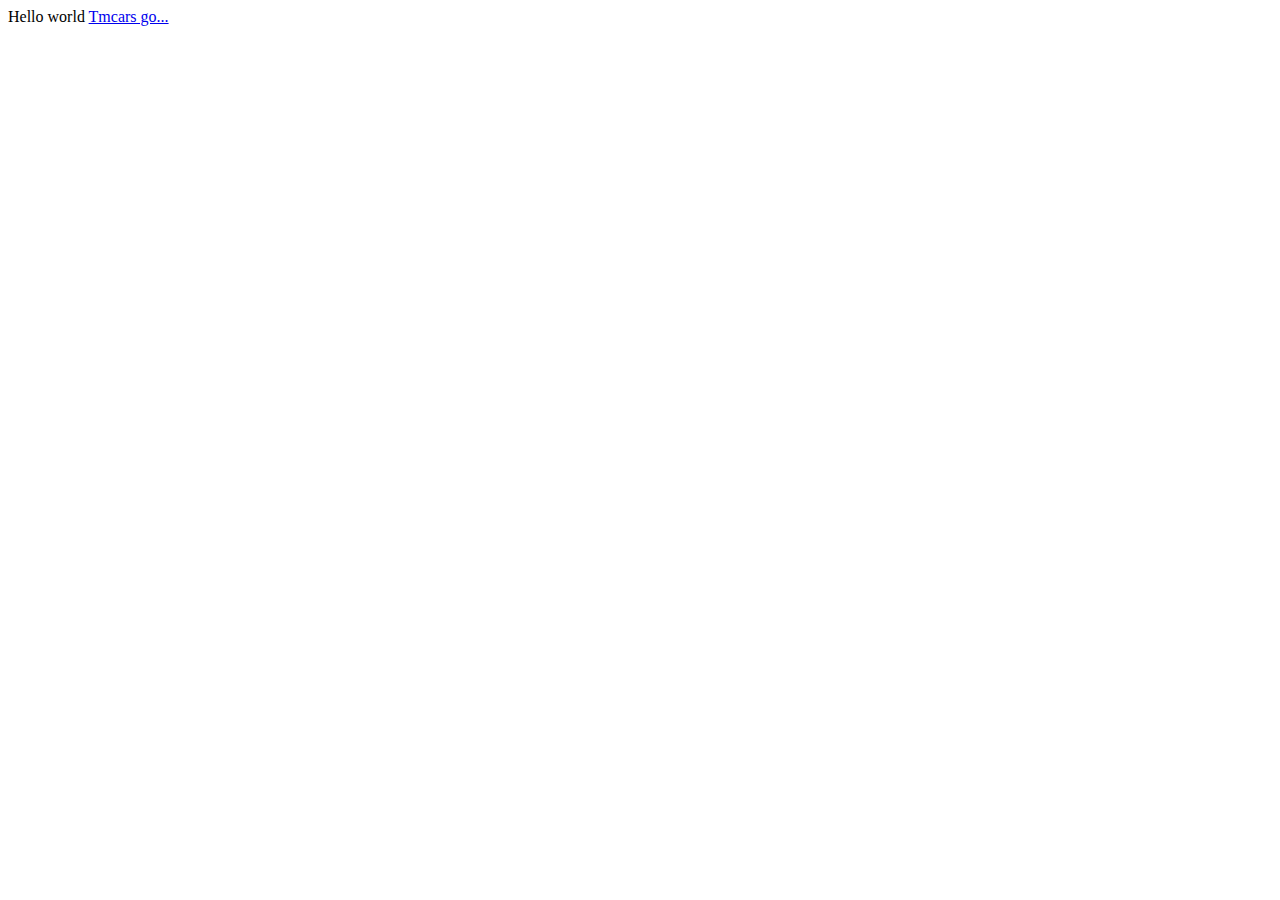
==== index.html @ 4ca47f47 "Create index.html" ====
<html lang="en">
<head>
    <meta charset="UTF-8">
    <meta name="viewport" content="width=device-width, initial-scale=1.0">
    <title>Test</title>
</head>
<body>
    Hello world
    <a href="https://tmcars.info">Tmcars go...</a>
</body>
</html>
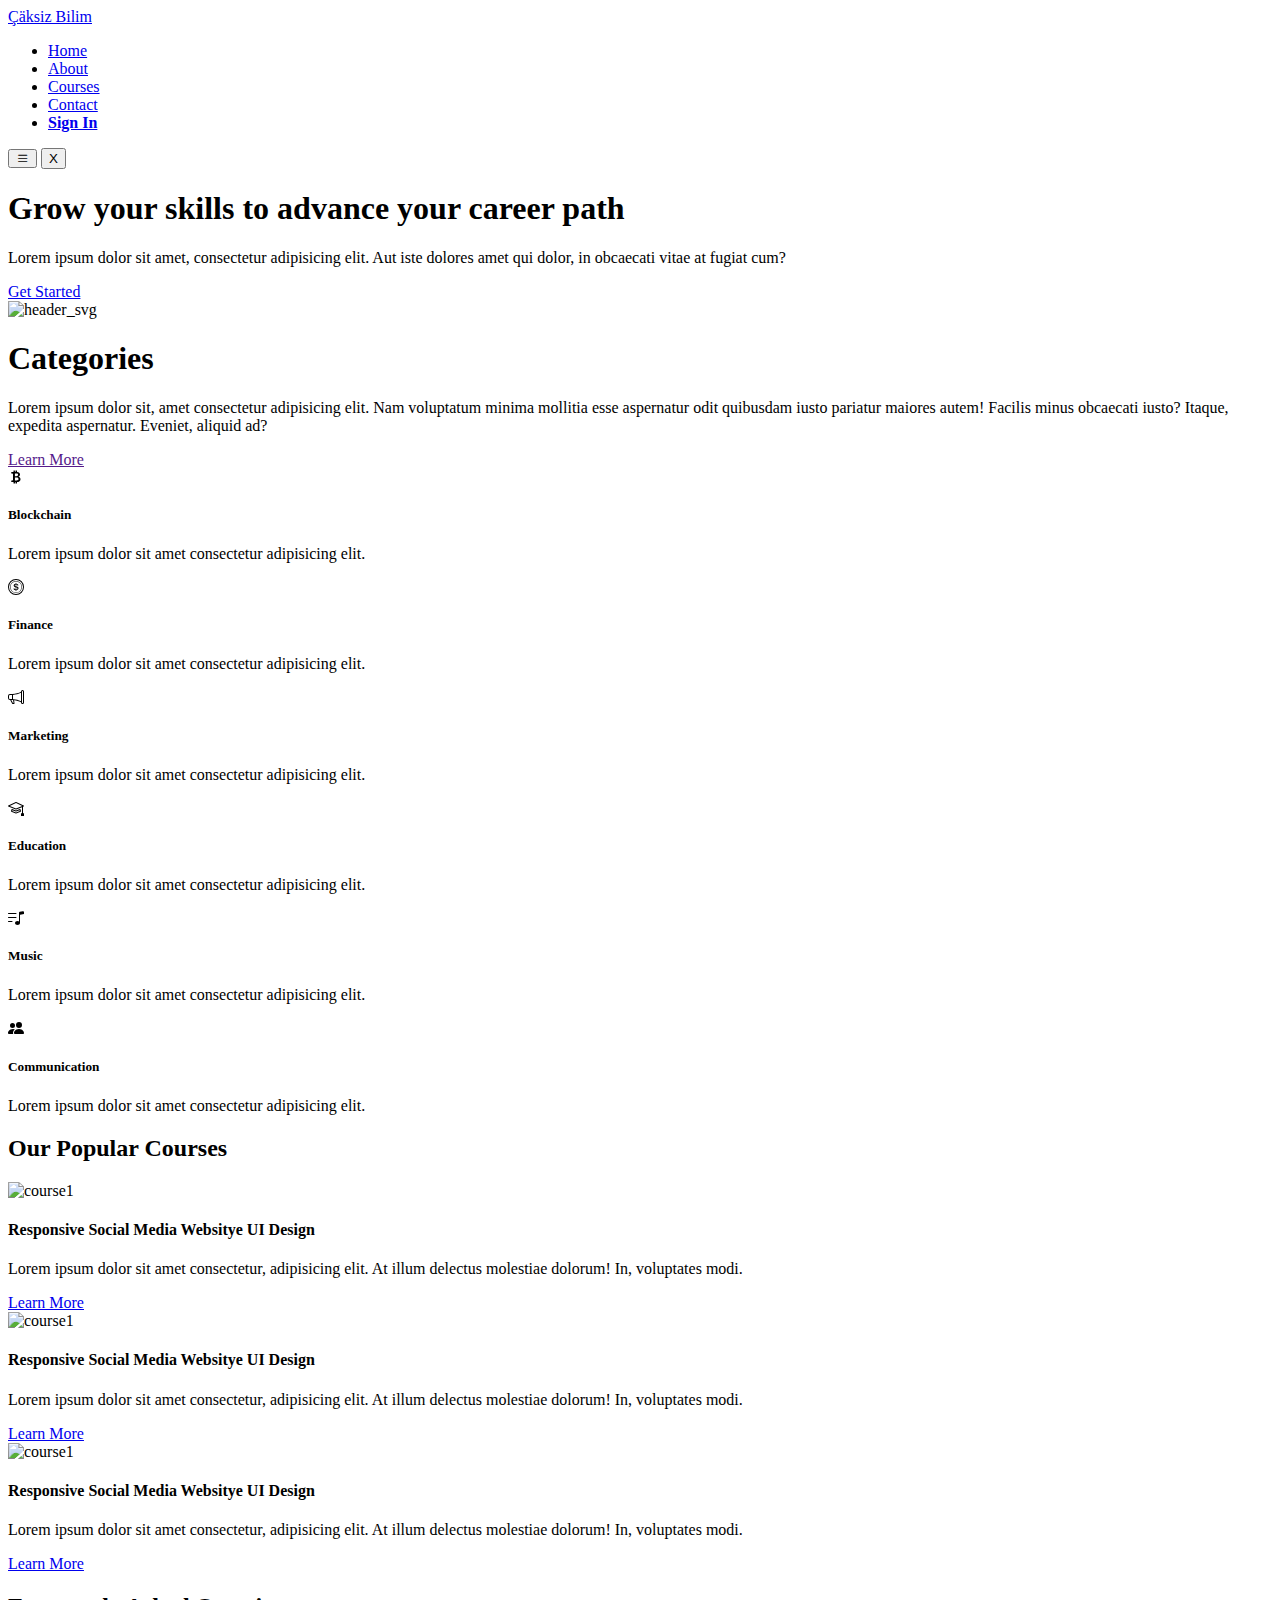
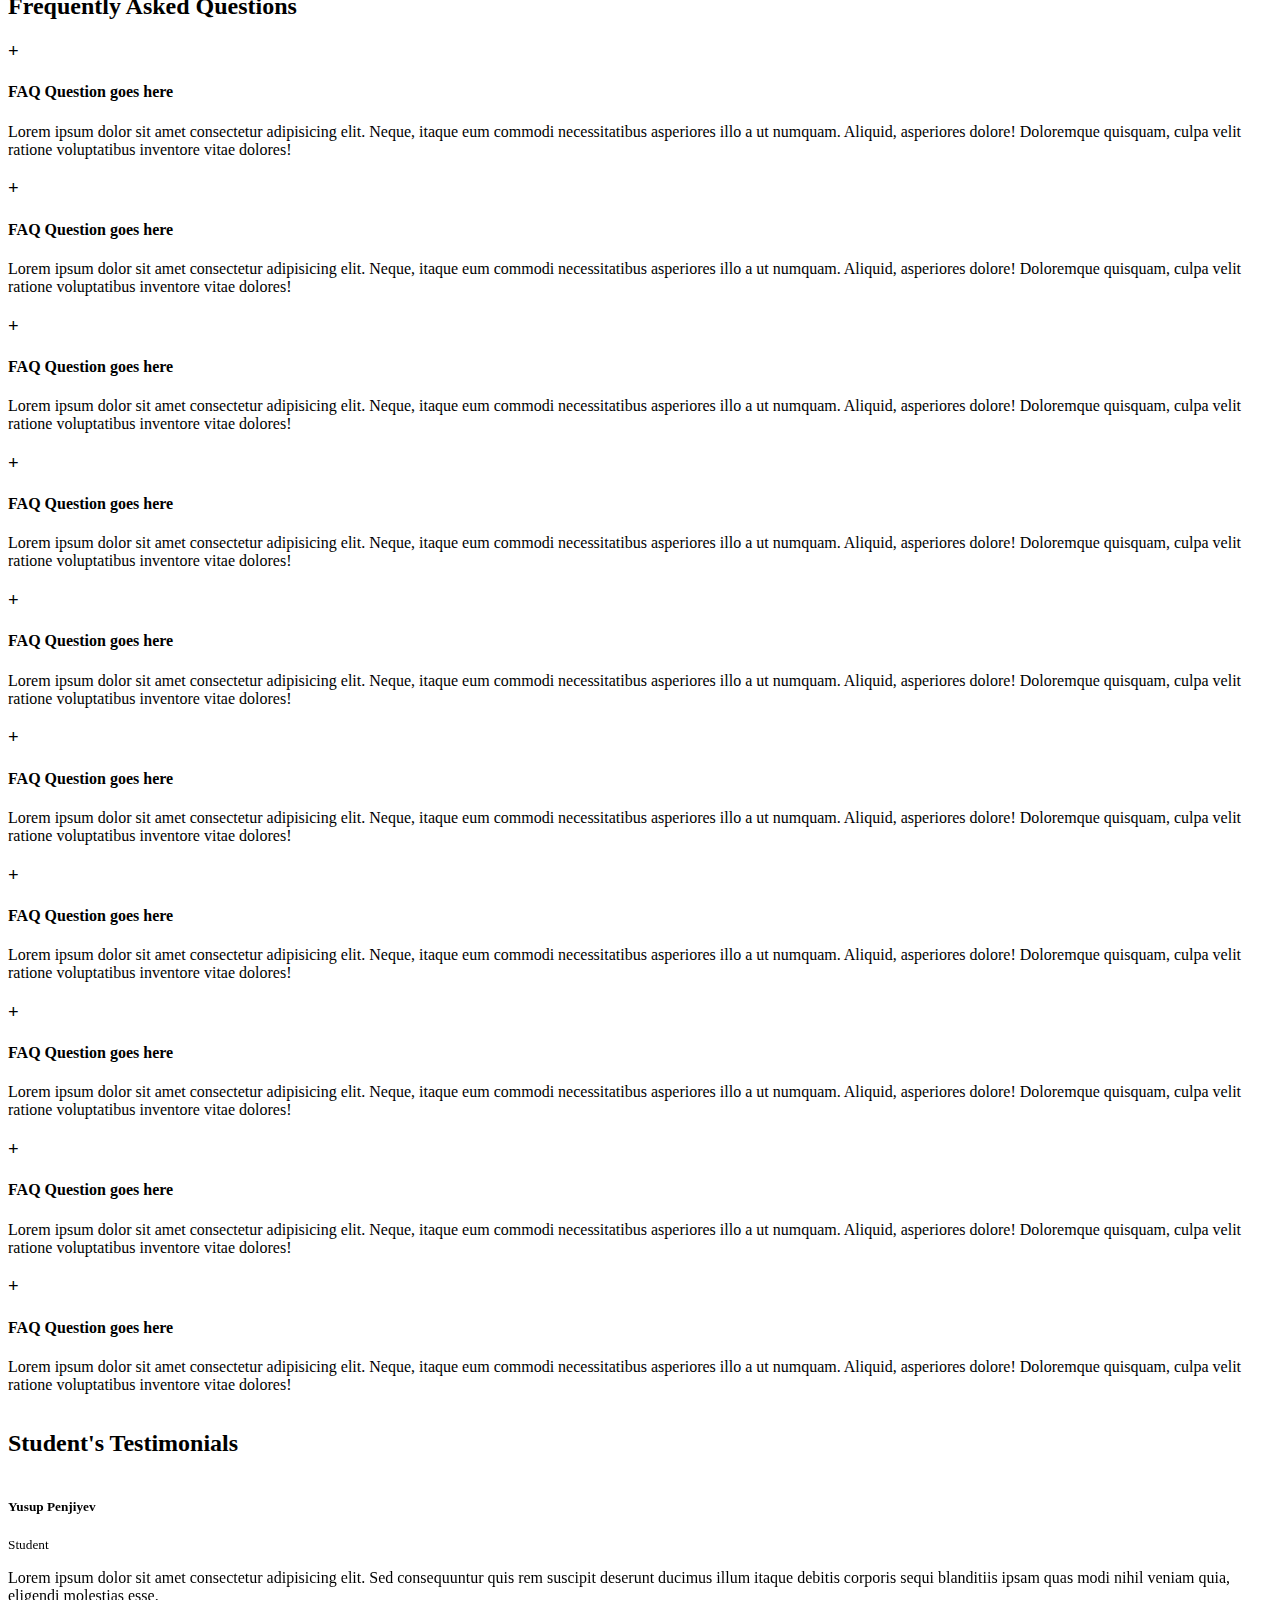
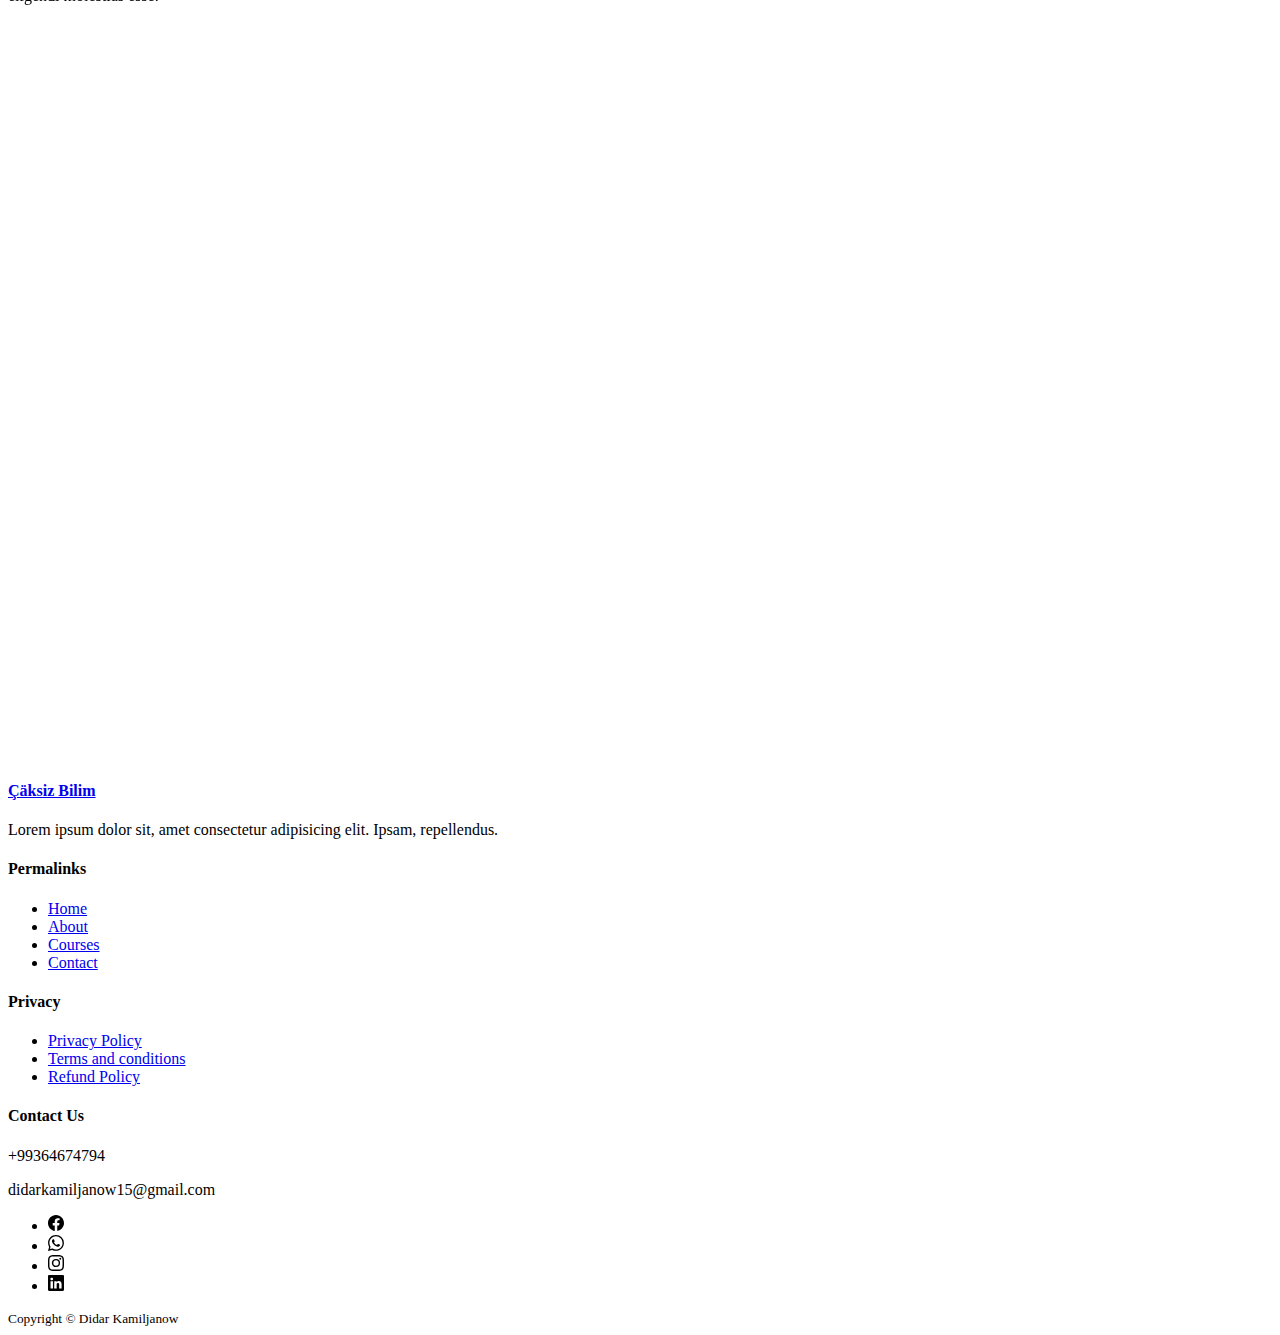
==== commit d8fa0ce6: "Add files via upload" ====
--- a/index.html
+++ b/index.html
@@ -1,11 +1,540 @@
-<html lang="en">
-<head>
-    <meta charset="UTF-8">
-    <meta name="viewport" content="width=device-width, initial-scale=1.0">
-    <title>Test</title>
-</head>
-<body>
-    Hello world
-    <a href="https://tmcars.info">Tmcars go...</a>
-</body>
+<html lang="en">
+
+<head>
+    <meta charset="UTF-8">
+    <meta name="viewport" content="width=device-width, initial-scale=1.0">
+    <title>Çäksiz Bilim</title>
+
+    <!-- BOOTSTRAP ICON CDN -->
+    <link rel="stylesheet" href="https://cdn.jsdelivr.net/npm/bootstrap-icons@1.3.0/font/bootstrap-icons.css">
+
+    <!-- Google Montserrat font -->
+    <link rel="preconnect" href="https://fonts.googleapis.com">
+    <link rel="preconnect" href="https://fonts.gstatic.com" crossorigin>
+    <link href="https://fonts.googleapis.com/css2?family=Montserrat:ital,wght@0,100..900;1,100..900&display=swap"
+        rel="stylesheet">
+
+    <!-- SWIPER JS -->
+    <link rel="stylesheet" href="https://cdn.jsdelivr.net/npm/swiper@11/swiper-bundle.min.css" />
+
+    <!-- CSS -->
+    <link rel="stylesheet" href="css/style.css">
+</head>
+
+<body>
+
+    <!-- ===================== NAV BAR ===================== -->
+    <nav>
+        <div class="container nav_container">
+            <a href="index.html" class="logo_font">Çäksiz Bilim</a>
+            <ul class="nav_menu">
+                <li><a href="index.html">Home</a></li>
+                <li><a href="about.html">About</a></li>
+                <li><a href="courses.html">Courses</a></li>
+                <li><a href="contact.html">Contact</a></li>
+                <li><a href="sign-in-up.html" class="sign-in"><b>Sign In</b></a></li>
+            </ul>
+            <button id="open-menu-btn"><i class="bi bi-list"></i></button>
+            <button id="close-menu-btn">X</button>
+        </div>
+    </nav>
+    <!-- ===================== END OF NAV BAR ===================== -->
+
+
+    <!-- ===================== HEADER ===================== -->
+    <header>
+        <div class="container header_container">
+            <div class="header_left">
+                <h1>Grow your skills to advance your career path</h1>
+                <p>
+                    Lorem ipsum dolor sit amet, consectetur adipisicing elit. Aut iste dolores amet qui dolor, in
+                    obcaecati vitae at fugiat cum?
+                </p>
+                <a href="courses.html" class="btn btn-primary">Get Started</a>
+            </div>
+            <div class="header_right">
+                <div class="header_right-image">
+                    <img src="./images/header.svg" alt="header_svg">
+                </div>
+            </div>
+        </div>
+    </header>
+    <!-- ===================== END OF HEADER ===================== -->
+
+    <!-- ===================== CATEGORIES ===================== -->
+    <section class="categories">
+        <div class="container categories_container">
+            <div class="categories_left">
+                <h1>Categories</h1>
+                <p>Lorem ipsum dolor sit, amet consectetur adipisicing elit. Nam voluptatum minima mollitia esse
+                    aspernatur odit quibusdam iusto pariatur maiores autem! Facilis minus obcaecati iusto? Itaque,
+                    expedita aspernatur. Eveniet, aliquid ad?</p>
+                <a href="" class="btn">Learn More</a>
+            </div>
+
+            <div class="categories_right">
+
+                <article class="category">
+                    <span class="category_icon">
+                        <svg xmlns="http://www.w3.org/2000/svg" width="16" height="16" fill="currentColor"
+                            class="bi bi-currency-bitcoin" viewBox="0 0 16 16">
+                            <path
+                                d="M5.5 13v1.25c0 .138.112.25.25.25h1a.25.25 0 0 0 .25-.25V13h.5v1.25c0 .138.112.25.25.25h1a.25.25 0 0 0 .25-.25V13h.084c1.992 0 3.416-1.033 3.416-2.82 0-1.502-1.007-2.323-2.186-2.44v-.088c.97-.242 1.683-.974 1.683-2.19C11.997 3.93 10.847 3 9.092 3H9V1.75a.25.25 0 0 0-.25-.25h-1a.25.25 0 0 0-.25.25V3h-.573V1.75a.25.25 0 0 0-.25-.25H5.75a.25.25 0 0 0-.25.25V3l-1.998.011a.25.25 0 0 0-.25.25v.989c0 .137.11.25.248.25l.755-.005a.75.75 0 0 1 .745.75v5.505a.75.75 0 0 1-.75.75l-.748.011a.25.25 0 0 0-.25.25v1c0 .138.112.25.25.25zm1.427-8.513h1.719c.906 0 1.438.498 1.438 1.312 0 .871-.575 1.362-1.877 1.362h-1.28zm0 4.051h1.84c1.137 0 1.756.58 1.756 1.524 0 .953-.626 1.45-2.158 1.45H6.927z" />
+                        </svg>
+                    </span>
+                    <h5>Blockchain</h5>
+                    <p>Lorem ipsum dolor sit amet consectetur adipisicing elit.</p>
+                </article>
+
+                <article class="category">
+                    <span class="category_icon">
+                        <svg xmlns="http://www.w3.org/2000/svg" width="16" height="16" fill="currentColor"
+                            class="bi bi-coin" viewBox="0 0 16 16">
+                            <path
+                                d="M5.5 9.511c.076.954.83 1.697 2.182 1.785V12h.6v-.709c1.4-.098 2.218-.846 2.218-1.932 0-.987-.626-1.496-1.745-1.76l-.473-.112V5.57c.6.068.982.396 1.074.85h1.052c-.076-.919-.864-1.638-2.126-1.716V4h-.6v.719c-1.195.117-2.01.836-2.01 1.853 0 .9.606 1.472 1.613 1.707l.397.098v2.034c-.615-.093-1.022-.43-1.114-.9zm2.177-2.166c-.59-.137-.91-.416-.91-.836 0-.47.345-.822.915-.925v1.76h-.005zm.692 1.193c.717.166 1.048.435 1.048.91 0 .542-.412.914-1.135.982V8.518z" />
+                            <path d="M8 15A7 7 0 1 1 8 1a7 7 0 0 1 0 14m0 1A8 8 0 1 0 8 0a8 8 0 0 0 0 16" />
+                            <path d="M8 13.5a5.5 5.5 0 1 1 0-11 5.5 5.5 0 0 1 0 11m0 .5A6 6 0 1 0 8 2a6 6 0 0 0 0 12" />
+                        </svg>
+                    </span>
+                    <h5>Finance</h5>
+                    <p>Lorem ipsum dolor sit amet consectetur adipisicing elit.</p>
+                </article>
+
+                <article class="category">
+                    <span class="category_icon">
+                        <svg xmlns="http://www.w3.org/2000/svg" width="16" height="16" fill="currentColor"
+                            class="bi bi-megaphone" viewBox="0 0 16 16">
+                            <path
+                                d="M13 2.5a1.5 1.5 0 0 1 3 0v11a1.5 1.5 0 0 1-3 0v-.214c-2.162-1.241-4.49-1.843-6.912-2.083l.405 2.712A1 1 0 0 1 5.51 15.1h-.548a1 1 0 0 1-.916-.599l-1.85-3.49-.202-.003A2.014 2.014 0 0 1 0 9V7a2.02 2.02 0 0 1 1.992-2.013 75 75 0 0 0 2.483-.075c3.043-.154 6.148-.849 8.525-2.199zm1 0v11a.5.5 0 0 0 1 0v-11a.5.5 0 0 0-1 0m-1 1.35c-2.344 1.205-5.209 1.842-8 2.033v4.233q.27.015.537.036c2.568.189 5.093.744 7.463 1.993zm-9 6.215v-4.13a95 95 0 0 1-1.992.052A1.02 1.02 0 0 0 1 7v2c0 .55.448 1.002 1.006 1.009A61 61 0 0 1 4 10.065m-.657.975 1.609 3.037.01.024h.548l-.002-.014-.443-2.966a68 68 0 0 0-1.722-.082z" />
+                        </svg>
+                    </span>
+                    <h5>Marketing</h5>
+                    <p>Lorem ipsum dolor sit amet consectetur adipisicing elit.</p>
+                </article>
+
+                <article class="category">
+                    <span class="category_icon">
+                        <svg xmlns="http://www.w3.org/2000/svg" width="16" height="16" fill="currentColor"
+                            class="bi bi-mortarboard" viewBox="0 0 16 16">
+                            <path
+                                d="M8.211 2.047a.5.5 0 0 0-.422 0l-7.5 3.5a.5.5 0 0 0 .025.917l7.5 3a.5.5 0 0 0 .372 0L14 7.14V13a1 1 0 0 0-1 1v2h3v-2a1 1 0 0 0-1-1V6.739l.686-.275a.5.5 0 0 0 .025-.917zM8 8.46 1.758 5.965 8 3.052l6.242 2.913z" />
+                            <path
+                                d="M4.176 9.032a.5.5 0 0 0-.656.327l-.5 1.7a.5.5 0 0 0 .294.605l4.5 1.8a.5.5 0 0 0 .372 0l4.5-1.8a.5.5 0 0 0 .294-.605l-.5-1.7a.5.5 0 0 0-.656-.327L8 10.466zm-.068 1.873.22-.748 3.496 1.311a.5.5 0 0 0 .352 0l3.496-1.311.22.748L8 12.46z" />
+                        </svg>
+                    </span>
+                    <h5>Education</h5>
+                    <p>Lorem ipsum dolor sit amet consectetur adipisicing elit.</p>
+                </article>
+
+                <article class="category">
+                    <span class="category_icon">
+                        <svg xmlns="http://www.w3.org/2000/svg" width="16" height="16" fill="currentColor"
+                            class="bi bi-music-note-list" viewBox="0 0 16 16">
+                            <path d="M12 13c0 1.105-1.12 2-2.5 2S7 14.105 7 13s1.12-2 2.5-2 2.5.895 2.5 2" />
+                            <path fill-rule="evenodd" d="M12 3v10h-1V3z" />
+                            <path d="M11 2.82a1 1 0 0 1 .804-.98l3-.6A1 1 0 0 1 16 2.22V4l-5 1z" />
+                            <path fill-rule="evenodd"
+                                d="M0 11.5a.5.5 0 0 1 .5-.5H4a.5.5 0 0 1 0 1H.5a.5.5 0 0 1-.5-.5m0-4A.5.5 0 0 1 .5 7H8a.5.5 0 0 1 0 1H.5a.5.5 0 0 1-.5-.5m0-4A.5.5 0 0 1 .5 3H8a.5.5 0 0 1 0 1H.5a.5.5 0 0 1-.5-.5" />
+                        </svg>
+                    </span>
+                    <h5>Music</h5>
+                    <p>Lorem ipsum dolor sit amet consectetur adipisicing elit.</p>
+                </article>
+
+                <article class="category">
+                    <span class="category_icon">
+                        <svg xmlns="http://www.w3.org/2000/svg" width="16" height="16" fill="currentColor"
+                            class="bi bi-people-fill" viewBox="0 0 16 16">
+                            <path
+                                d="M7 14s-1 0-1-1 1-4 5-4 5 3 5 4-1 1-1 1zm4-6a3 3 0 1 0 0-6 3 3 0 0 0 0 6m-5.784 6A2.24 2.24 0 0 1 5 13c0-1.355.68-2.75 1.936-3.72A6.3 6.3 0 0 0 5 9c-4 0-5 3-5 4s1 1 1 1zM4.5 8a2.5 2.5 0 1 0 0-5 2.5 2.5 0 0 0 0 5" />
+                        </svg>
+                    </span>
+                    <h5>Communication</h5>
+                    <p>Lorem ipsum dolor sit amet consectetur adipisicing elit.</p>
+                </article>
+            </div>
+        </div>
+    </section>
+    <!-- ===================== END OF CATEGORIES ===================== -->
+
+
+    <!-- ===================== POPULAR COURSES ===================== -->
+    <section class="courses">
+        <h2>Our Popular Courses</h2>
+        <div class="container courses_container">
+            <article class="course">
+                <div class="course_image">
+                    <img src="./images/course1.jpg" alt="course1">
+                </div>
+                <div class="course_info">
+                    <h4>Responsive Social Media Websitye UI Design</h4>
+                    <p>
+                        Lorem ipsum dolor sit amet consectetur, adipisicing elit. At illum delectus molestiae dolorum!
+                        In,
+                        voluptates modi.
+                    </p>
+                    <a href="courses.html" class="btn btn-primary">Learn More</a>
+                </div>
+            </article>
+
+            <article class="course">
+                <div class="course_image">
+                    <img src="./images/course2.jpg" alt="course1">
+                </div>
+                <div class="course_info">
+                    <h4>Responsive Social Media Websitye UI Design</h4>
+                    <p>
+                        Lorem ipsum dolor sit amet consectetur, adipisicing elit. At illum delectus molestiae dolorum!
+                        In,
+                        voluptates modi.
+                    </p>
+                    <a href="courses.html" class="btn btn-primary">Learn More</a>
+                </div>
+            </article>
+
+            <article class="course">
+                <div class="course_image">
+                    <img src="./images/course3.jpg" alt="course1">
+                </div>
+                <div class="course_info">
+                    <h4>Responsive Social Media Websitye UI Design</h4>
+                    <p>
+                        Lorem ipsum dolor sit amet consectetur, adipisicing elit. At illum delectus molestiae dolorum!
+                        In,
+                        voluptates modi.
+                    </p>
+                    <a href="courses.html" class="btn btn-primary">Learn More</a>
+                </div>
+            </article>
+        </div>
+    </section>
+    <!-- ===================== END OF POPULAR COURSES ===================== -->
+
+    <!-- ===================== FAQs ===================== -->
+    <section class="faqs">
+        <h2>Frequently Asked Questions</h2>
+        <div class="container faqs_container">
+            <article class="faq">
+                <div class="faq_icon">
+                    <h3>+</h3>
+                </div>
+                <div class="question_answer">
+                    <h4>FAQ Question goes here</h4>
+                    <p>
+                        Lorem ipsum dolor sit amet consectetur adipisicing elit. Neque, itaque eum commodi
+                        necessitatibus asperiores illo a ut numquam. Aliquid, asperiores dolore! Doloremque quisquam,
+                        culpa velit ratione voluptatibus inventore vitae dolores!
+                    </p>
+                </div>
+            </article>
+
+            <article class="faq">
+                <div class="faq_icon">
+                    <h3>+</h3>
+                </div>
+                <div class="question_answer">
+                    <h4>FAQ Question goes here</h4>
+                    <p>
+                        Lorem ipsum dolor sit amet consectetur adipisicing elit. Neque, itaque eum commodi
+                        necessitatibus asperiores illo a ut numquam. Aliquid, asperiores dolore! Doloremque quisquam,
+                        culpa velit ratione voluptatibus inventore vitae dolores!
+                    </p>
+                </div>
+            </article>
+
+            <article class="faq">
+                <div class="faq_icon">
+                    <h3>+</h3>
+                </div>
+                <div class="question_answer">
+                    <h4>FAQ Question goes here</h4>
+                    <p>
+                        Lorem ipsum dolor sit amet consectetur adipisicing elit. Neque, itaque eum commodi
+                        necessitatibus asperiores illo a ut numquam. Aliquid, asperiores dolore! Doloremque quisquam,
+                        culpa velit ratione voluptatibus inventore vitae dolores!
+                    </p>
+                </div>
+            </article>
+
+            <article class="faq">
+                <div class="faq_icon">
+                    <h3>+</h3>
+                </div>
+                <div class="question_answer">
+                    <h4>FAQ Question goes here</h4>
+                    <p>
+                        Lorem ipsum dolor sit amet consectetur adipisicing elit. Neque, itaque eum commodi
+                        necessitatibus asperiores illo a ut numquam. Aliquid, asperiores dolore! Doloremque quisquam,
+                        culpa velit ratione voluptatibus inventore vitae dolores!
+                    </p>
+                </div>
+            </article>
+
+            <article class="faq">
+                <div class="faq_icon">
+                    <h3>+</h3>
+                </div>
+                <div class="question_answer">
+                    <h4>FAQ Question goes here</h4>
+                    <p>
+                        Lorem ipsum dolor sit amet consectetur adipisicing elit. Neque, itaque eum commodi
+                        necessitatibus asperiores illo a ut numquam. Aliquid, asperiores dolore! Doloremque quisquam,
+                        culpa velit ratione voluptatibus inventore vitae dolores!
+                    </p>
+                </div>
+            </article>
+
+            <article class="faq">
+                <div class="faq_icon">
+                    <h3>+</h3>
+                </div>
+                <div class="question_answer">
+                    <h4>FAQ Question goes here</h4>
+                    <p>
+                        Lorem ipsum dolor sit amet consectetur adipisicing elit. Neque, itaque eum commodi
+                        necessitatibus asperiores illo a ut numquam. Aliquid, asperiores dolore! Doloremque quisquam,
+                        culpa velit ratione voluptatibus inventore vitae dolores!
+                    </p>
+                </div>
+            </article>
+
+            <article class="faq">
+                <div class="faq_icon">
+                    <h3>+</h3>
+                </div>
+                <div class="question_answer">
+                    <h4>FAQ Question goes here</h4>
+                    <p>
+                        Lorem ipsum dolor sit amet consectetur adipisicing elit. Neque, itaque eum commodi
+                        necessitatibus asperiores illo a ut numquam. Aliquid, asperiores dolore! Doloremque quisquam,
+                        culpa velit ratione voluptatibus inventore vitae dolores!
+                    </p>
+                </div>
+            </article>
+
+            <article class="faq">
+                <div class="faq_icon">
+                    <h3>+</h3>
+                </div>
+                <div class="question_answer">
+                    <h4>FAQ Question goes here</h4>
+                    <p>
+                        Lorem ipsum dolor sit amet consectetur adipisicing elit. Neque, itaque eum commodi
+                        necessitatibus asperiores illo a ut numquam. Aliquid, asperiores dolore! Doloremque quisquam,
+                        culpa velit ratione voluptatibus inventore vitae dolores!
+                    </p>
+                </div>
+            </article>
+
+            <article class="faq">
+                <div class="faq_icon">
+                    <h3>+</h3>
+                </div>
+                <div class="question_answer">
+                    <h4>FAQ Question goes here</h4>
+                    <p>
+                        Lorem ipsum dolor sit amet consectetur adipisicing elit. Neque, itaque eum commodi
+                        necessitatibus asperiores illo a ut numquam. Aliquid, asperiores dolore! Doloremque quisquam,
+                        culpa velit ratione voluptatibus inventore vitae dolores!
+                    </p>
+                </div>
+            </article>
+
+            <article class="faq">
+                <div class="faq_icon">
+                    <h3>+</h3>
+                </div>
+                <div class="question_answer">
+                    <h4>FAQ Question goes here</h4>
+                    <p>
+                        Lorem ipsum dolor sit amet consectetur adipisicing elit. Neque, itaque eum commodi
+                        necessitatibus asperiores illo a ut numquam. Aliquid, asperiores dolore! Doloremque quisquam,
+                        culpa velit ratione voluptatibus inventore vitae dolores!
+                    </p>
+                </div>
+            </article>
+        </div>
+    </section>
+    <!-- ===================== END OF FAQs ===================== -->
+
+
+    <!-- ===================== TESTIMONIALS ===================== -->
+    <section class="container testimonials_container swiper mySwiper">
+        <h2>Student's Testimonials</h2>
+        <div class="swiper-wrapper">
+            <div class="testimonial swiper-slide">
+                <div class="avatar">
+                    <img src="./images/avatar1.jpg" alt="">
+                </div>
+                <div class="testimonial_info">
+                    <h5>Yusup Penjiyev</h5>
+                    <small>Student</small>
+                </div>
+                <div class="testimonial_body">
+                    <p>
+                        Lorem ipsum dolor sit amet consectetur adipisicing elit. Sed consequuntur quis rem suscipit
+                        deserunt
+                        ducimus illum itaque debitis corporis sequi blanditiis ipsam quas modi nihil veniam quia,
+                        eligendi
+                        molestias esse.
+                    </p>
+                </div>
+            </div>
+
+            <div class="testimonial swiper-slide">
+                <div class="avatar">
+                    <img src="./images/avatar2.jpg" alt="">
+                </div>
+                <div class="testimonial_info">
+                    <h5>Didar Kamiljanov</h5>
+                    <small>Web Developer</small>
+                </div>
+                <div class="testimonial_body">
+                    <p>
+                        Lorem ipsum dolor sit amet consectetur adipisicing elit. Sed consequuntur quis rem suscipit
+                        deserunt
+                        ducimus illum itaque debitis corporis sequi blanditiis ipsam quas modi nihil veniam quia,
+                        eligendi
+                        molestias esse.
+                    </p>
+                </div>
+            </div>
+            <div class="testimonial swiper-slide">
+                <div class="avatar">
+                    <img src="./images/avatar3.jpg" alt="">
+                </div>
+                <div class="testimonial_info">
+                    <h5>Ahmet Atayev</h5>
+                    <small>English Instructor</small>
+                </div>
+                <div class="testimonial_body">
+                    <p>
+                        Lorem ipsum dolor sit amet consectetur adipisicing elit. Sed consequuntur quis rem suscipit
+                        deserunt
+                        ducimus illum itaque debitis corporis sequi blanditiis ipsam quas modi nihil veniam quia,
+                        eligendi
+                        molestias esse.
+                    </p>
+                </div>
+            </div>
+            <div class="testimonial swiper-slide">
+                <div class="avatar">
+                    <img src="./images/avatar4.jpg" alt="">
+                </div>
+                <div class="testimonial_info">
+                    <h5>Kerim Kulyyew</h5>
+                    <small>Computer Scientist</small>
+                </div>
+                <div class="testimonial_body">
+                    <p>
+                        Lorem ipsum dolor sit amet consectetur adipisicing elit. Sed consequuntur quis rem suscipit
+                        deserunt
+                        ducimus illum itaque debitis corporis sequi blanditiis ipsam quas modi nihil veniam quia,
+                        eligendi
+                        molestias esse.
+                    </p>
+                </div>
+            </div>
+            <div class="testimonial swiper-slide">
+                <div class="avatar">
+                    <img src="./images/avatar5.jpg" alt="">
+                </div>
+                <div class="testimonial_info">
+                    <h5>Rahat Ojarov</h5>
+                    <small>Businessman</small>
+                </div>
+                <div class="testimonial_body">
+                    <p>
+                        Lorem ipsum dolor sit amet consectetur adipisicing elit. Sed consequuntur quis rem suscipit
+                        deserunt
+                        ducimus illum itaque debitis corporis sequi blanditiis ipsam quas modi nihil veniam quia,
+                        eligendi
+                        molestias esse.
+                    </p>
+                </div>
+            </div>
+        </div>
+        <div class="swiper-pagination"></div>
+    </section>
+    <!-- ===================== END OF TESTIMONIALS ===================== -->
+
+    <!-- ===================== FOOTER ===================== -->
+    <footer>
+        <div class="container footer_container">
+            <div class="footer_1">
+                <h4><a href="index.html" class="footer_logo">Çäksiz Bilim</a></h4>
+                <p>
+                    Lorem ipsum dolor sit, amet consectetur adipisicing elit. Ipsam, repellendus.
+                </p>
+            </div>
+            <div class="footer_2">
+                <h4>Permalinks</h4>
+                <ul class="permalinks">
+                    <li><a href="index.html">Home</a></li>
+                    <li><a href="about.html">About</a></li>
+                    <li><a href="courses.html">Courses</a></li>
+                    <li><a href="contact.html">Contact</a></li>
+                </ul>
+            </div>
+            <div class="footer_3">
+                <h4>Privacy</h4>
+                <ul class="privacy">
+                    <li><a href="#">Privacy Policy</a></li>
+                    <li><a href="#">Terms and conditions</a></li>
+                    <li><a href="#">Refund Policy</a></li>
+                </ul>
+            </div>
+            <div class="footer_4">
+                <h4>Contact Us</h4>
+                <div>
+                    <p>+99364674794</p>
+                    <p>didarkamiljanow15@gmail.com</p>
+                </div>
+
+                <ul class="footer_socials">
+                    <li>
+                        <!-- facebook -->
+                        <svg xmlns="http://www.w3.org/2000/svg" width="16" height="16" fill="currentColor"
+                            class="bi bi-facebook" viewBox="0 0 16 16">
+                            <path
+                                d="M16 8.049c0-4.446-3.582-8.05-8-8.05C3.58 0-.002 3.603-.002 8.05c0 4.017 2.926 7.347 6.75 7.951v-5.625h-2.03V8.05H6.75V6.275c0-2.017 1.195-3.131 3.022-3.131.876 0 1.791.157 1.791.157v1.98h-1.009c-.993 0-1.303.621-1.303 1.258v1.51h2.218l-.354 2.326H9.25V16c3.824-.604 6.75-3.934 6.75-7.951" />
+                        </svg>
+                    </li>
+                    <li>
+                        <!-- whatsap -->
+                        <svg xmlns="http://www.w3.org/2000/svg" width="16" height="16" fill="currentColor"
+                            class="bi bi-whatsapp" viewBox="0 0 16 16">
+                            <path
+                                d="M13.601 2.326A7.85 7.85 0 0 0 7.994 0C3.627 0 .068 3.558.064 7.926c0 1.399.366 2.76 1.057 3.965L0 16l4.204-1.102a7.9 7.9 0 0 0 3.79.965h.004c4.368 0 7.926-3.558 7.93-7.93A7.9 7.9 0 0 0 13.6 2.326zM7.994 14.521a6.6 6.6 0 0 1-3.356-.92l-.24-.144-2.494.654.666-2.433-.156-.251a6.56 6.56 0 0 1-1.007-3.505c0-3.626 2.957-6.584 6.591-6.584a6.56 6.56 0 0 1 4.66 1.931 6.56 6.56 0 0 1 1.928 4.66c-.004 3.639-2.961 6.592-6.592 6.592m3.615-4.934c-.197-.099-1.17-.578-1.353-.646-.182-.065-.315-.099-.445.099-.133.197-.513.646-.627.775-.114.133-.232.148-.43.05-.197-.1-.836-.308-1.592-.985-.59-.525-.985-1.175-1.103-1.372-.114-.198-.011-.304.088-.403.087-.088.197-.232.296-.346.1-.114.133-.198.198-.33.065-.134.034-.248-.015-.347-.05-.099-.445-1.076-.612-1.47-.16-.389-.323-.335-.445-.34-.114-.007-.247-.007-.38-.007a.73.73 0 0 0-.529.247c-.182.198-.691.677-.691 1.654s.71 1.916.81 2.049c.098.133 1.394 2.132 3.383 2.992.47.205.84.326 1.129.418.475.152.904.129 1.246.08.38-.058 1.171-.48 1.338-.943.164-.464.164-.86.114-.943-.049-.084-.182-.133-.38-.232" />
+                        </svg>
+                    </li>
+                    <li>
+                        <!-- instagram -->
+                        <svg xmlns="http://www.w3.org/2000/svg" width="16" height="16" fill="currentColor"
+                            class="bi bi-instagram" viewBox="0 0 16 16">
+                            <path
+                                d="M8 0C5.829 0 5.556.01 4.703.048 3.85.088 3.269.222 2.76.42a3.9 3.9 0 0 0-1.417.923A3.9 3.9 0 0 0 .42 2.76C.222 3.268.087 3.85.048 4.7.01 5.555 0 5.827 0 8.001c0 2.172.01 2.444.048 3.297.04.852.174 1.433.372 1.942.205.526.478.972.923 1.417.444.445.89.719 1.416.923.51.198 1.09.333 1.942.372C5.555 15.99 5.827 16 8 16s2.444-.01 3.298-.048c.851-.04 1.434-.174 1.943-.372a3.9 3.9 0 0 0 1.416-.923c.445-.445.718-.891.923-1.417.197-.509.332-1.09.372-1.942C15.99 10.445 16 10.173 16 8s-.01-2.445-.048-3.299c-.04-.851-.175-1.433-.372-1.941a3.9 3.9 0 0 0-.923-1.417A3.9 3.9 0 0 0 13.24.42c-.51-.198-1.092-.333-1.943-.372C10.443.01 10.172 0 7.998 0zm-.717 1.442h.718c2.136 0 2.389.007 3.232.046.78.035 1.204.166 1.486.275.373.145.64.319.92.599s.453.546.598.92c.11.281.24.705.275 1.485.039.843.047 1.096.047 3.231s-.008 2.389-.047 3.232c-.035.78-.166 1.203-.275 1.485a2.5 2.5 0 0 1-.599.919c-.28.28-.546.453-.92.598-.28.11-.704.24-1.485.276-.843.038-1.096.047-3.232.047s-2.39-.009-3.233-.047c-.78-.036-1.203-.166-1.485-.276a2.5 2.5 0 0 1-.92-.598 2.5 2.5 0 0 1-.6-.92c-.109-.281-.24-.705-.275-1.485-.038-.843-.046-1.096-.046-3.233s.008-2.388.046-3.231c.036-.78.166-1.204.276-1.486.145-.373.319-.64.599-.92s.546-.453.92-.598c.282-.11.705-.24 1.485-.276.738-.034 1.024-.044 2.515-.045zm4.988 1.328a.96.96 0 1 0 0 1.92.96.96 0 0 0 0-1.92m-4.27 1.122a4.109 4.109 0 1 0 0 8.217 4.109 4.109 0 0 0 0-8.217m0 1.441a2.667 2.667 0 1 1 0 5.334 2.667 2.667 0 0 1 0-5.334" />
+                        </svg>
+                    </li>
+                    <li>
+                        <!-- linkedin -->
+                        <svg xmlns="http://www.w3.org/2000/svg" width="16" height="16" fill="currentColor"
+                            class="bi bi-linkedin" viewBox="0 0 16 16">
+                            <path
+                                d="M0    1.146C0 .513.526 0 1.175 0h13.65C15.474 0 16 .513 16 1.146v13.708c0 .633-.526 1.146-1.175 1.146H1.175C.526 16 0 15.487 0 14.854zm4.943 12.248V6.169H2.542v7.225zm-1.2-8.212c.837 0 1.358-.554 1.358-1.248-.015-.709-.52-1.248-1.342-1.248S2.4 3.226 2.4 3.934c0 .694.521 1.248 1.327 1.248zm4.908 8.212V9.359c0-.216.016-.432.08-.586.173-.431.568-.878 1.232-.878.869 0 1.216.662 1.216 1.634v3.865h2.401V9.25c0-2.22-1.184-3.252-2.764-3.252-1.274 0-1.845.7-2.165 1.193v.025h-.016l.016-.025V6.169h-2.4c.03.678 0 7.225 0 7.225z" />
+                        </svg>
+                    </li>
+                </ul>
+            </div>
+        </div>
+    </footer>
+    <div class="footer_copyright">
+        <small>Copyright &copy; Didar Kamiljanow</small>
+    </div>
+
+    <script src="https://cdn.jsdelivr.net/npm/swiper@11/swiper-bundle.min.js"></script>
+    <script src="main.js"></script>
+
+</body>
+
 </html>